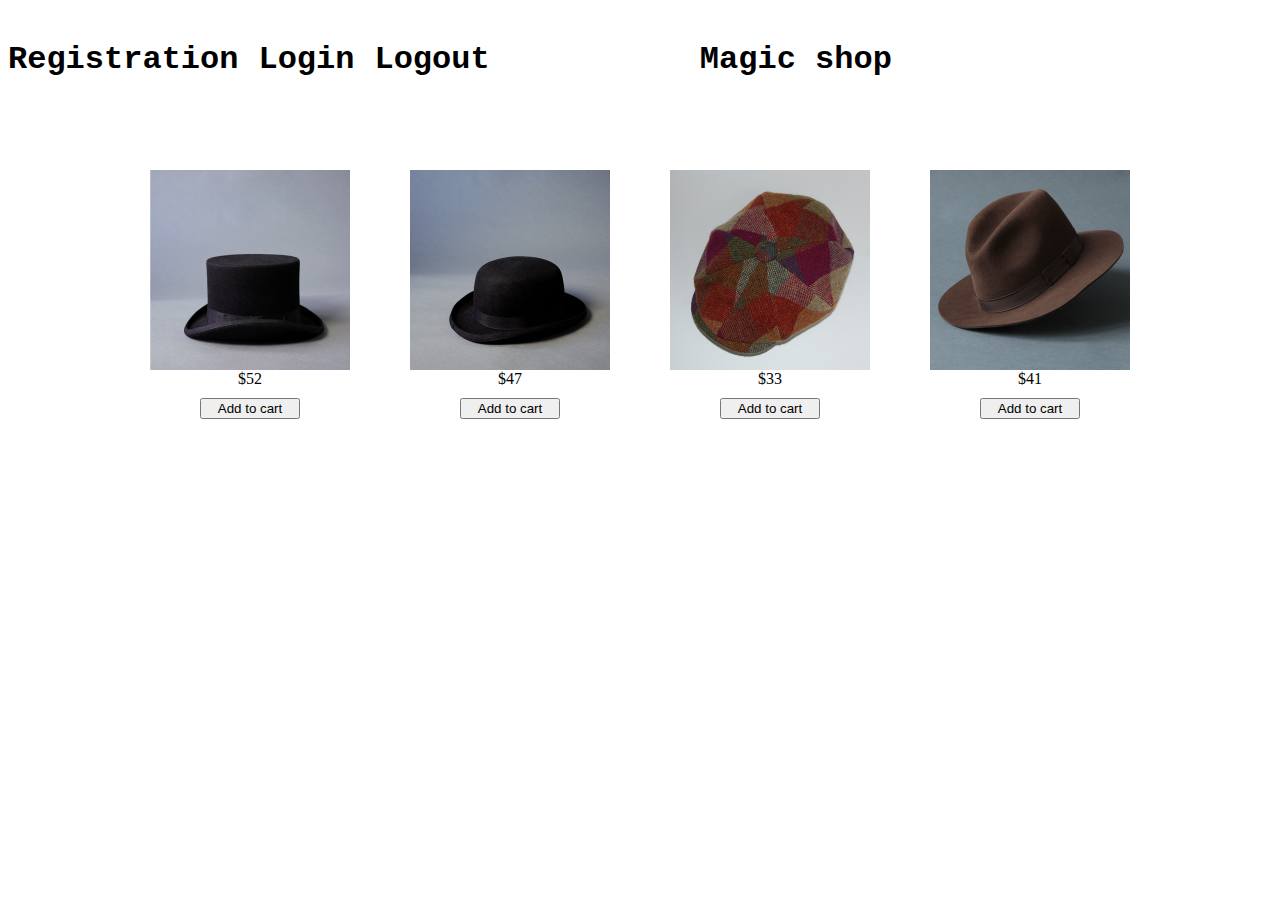
==== index.html @ ee4eafd5 "Update index.html" ====
<!DOCTYPE html>
<html>
<title>Magic Shop. Catalog</title>

<head>
  <meta content="text/html;charset=utf-8" http-equiv="Content-Type" />
  <meta content="utf-8" http-equiv="encoding" />
  <meta http-equiv="X-UA-Compatible" content="IE=edge">
  <script type="text/javascript" src="utils.js"></script>
  <link rel="stylesheet" href="styles.css" />
  
  <!-- GTM Datalayer init -->
  <script>
  window.dataLayer = window.dataLayer || [];
  </script>
  

<!-- Google Tag Manager -->
<!-- <script>(function(w,d,s,l,i){w[l]=w[l]||[];w[l].push({'gtm.start':
  new Date().getTime(),event:'gtm.js'});var f=d.getElementsByTagName(s)[0],
  j=d.createElement(s),dl=l!='dataLayer'?'&l='+l:'';j.async=true;j.src=
  'https://www.googletagmanager.com/gtm.js?id='+i+dl;f.parentNode.insertBefore(j,f);
  })(window,document,'script','dataLayer','GTM-MJKZ658');</script> -->
  <!-- End Google Tag Manager -->
  
  <script>
(function(I,n,f,o,b,i,p){
I[b]=I[b]||function(){(I[b].q=I[b].q||[]).push(arguments)};
I[b].t=1*new Date();i=n.createElement(f);i.async=1;i.src=o;
p=n.getElementsByTagName(f)[0];p.parentNode.insertBefore(i,p)})
(window,document,'script','https://livechat.infobip.com/widget.js','liveChat');

liveChat('init', '52bc5144-766d-428b-a72d-b704af9fc25b');
</script>


  <script>
    (function(e,t,n,o){e.PeopleEventsObject=o;e[o]=e[o]||{init:function(t){e[o].apiKey=t},
    setPerson:function(t,n){e[o].person=t;e[o].personTtl=n},
    forgetPerson:function(){e[o].toForgetPerson=true},
    track:function(){(e[o].q=e[o].q||[]).push(arguments)},
    updatePerson:function(t){e[o].personToUpdate={person:t}},
    appendToList:function(t,n){e[o].attributeToAppend={attributeName:t,attribute:n}}};
    var r=t.createElement("script");
    var s=t.getElementsByTagName("script")[0];r.async=1;r.src=n;s.parentNode.insertBefore(r,s)})
    (window,document,'https://s3.eu-central-1.amazonaws.com/portal-cdn-production/people-events-sdk/pe.latest-2.js','pe');
    
    pe.init('67b9a58c644e9b8e1e9699b56c50d80d-0589d58f-8f0c-4327-bbbc-e8e8356945bc');
    </script>
   <script>
  import {InfobipRTC} from "infobip-rtc"; 
    </script>
 
  <script src="//rtc.cdn.infobip.com/1.14.9/infobip.rtc.js"></script>
  <script>
    
  let token = obtainToken(); // here you call '/webrtc/1/token'
  let options = {debug: true}
  let infobipRTC = new InfobipRTC(token, options);
  
  infobipRTC.on('connected', function (event) {
    console.log('Connected with identity: ' + event.identity);
});
infobipRTC.on('disconnected', function (event) {
    console.log('Disconnected!');
});
  
  infobipRTC.connect();
    let outgoingCall = infobipRTC.call('Alice');
   </script>

</head>

<body>
  

  
<!-- Google Tag Manager (noscript) -->
<!-- <noscript><iframe src="https://www.googletagmanager.com/ns.html?id=GTM-MJKZ658"
  height="0" width="0" style="display:none;visibility:hidden"></iframe></noscript> -->
<!-- End Google Tag Manager (noscript) -->
  
  <header class="header">
    <nav>
      <ul class="menu">
        <li><a class="delink delink-registration" href="./registration.html">
          <h1>Registration</h1>
        </a></li>
        <li>    <a class="delink delink-login" href="./login.html">
          <h1>Login</h1>
        </a></li>
        <li> <a class="delink delink-logout" onclick="logout()">
          <h1>Logout</h1>
        </a></li>
      </ul>
    </nav>
    <a class="delink" href="./">
      <h1>Magic shop</h1>
    </a>
    <div class="counter">
      <a class="delink" id="cart" href="./checkout.html"></a>
    </div>
  </header>
  <article class="shop-content" id="shop">
    <div class="items-row">
      <div class="item-container">
        <div class="item"><a href="./products/1.html"><img class="image" src="images/hat01.jpg" alt="tophat" /></a>
        </div>
        <div>$52</div>
        <button class="button-add" type="button" onclick="addToCart('tophat', 52)">
          Add to cart
        </button>
      </div>
      <div class="item-container">
        <div class="item"><a href="./products/2.html"><img class="image" src="images/hat02.jpg" alt="bowlhat" /></a>
        </div>
        <div>$47</div>
        <button class="button-add" type="button" onclick="addToCart('bowlhat', 47)">
          Add to cart
        </button>
      </div>
      <div class="item-container">
        <div class="item"><a href="./products/3.html"><img class="image" src="images/hat03.jpg" alt="donegal" /></a>
        </div>
        <div>$33</div>
        <button class="button-add" type="button" onclick="addToCart('donegal', 33)">
          Add to cart
        </button>
      </div>
      <div class="item-container">
        <div class="item"><a href="./products/4.html"><img class="image" src="images/hat04.jpg" alt="fedora" /></a>
        </div>
        <div>$41</div>
        <button class="button-add" type="button" onclick="addToCart('fedora', 41)">
          Add to cart
        </button>
      </div>
    </div>
  </article>
  <script>

    const user = getUser(); // se define el usario para asociarlo al email
    pe.setPerson({email:user.email}); 
    updateCartView('cart');
    // se define el evento addToCart para capturar los elementos agregados al carrito
    async function addToCart(itemName, price) {
      addItemToCart(itemName, price);
      updateCartView('cart');
      await pe.track('agregarcarrito', { item: itemName, price: price, quantity: 1 });
      
      
      // const user = getUser();
      // if (user && user.email) {
      //     window.dataLayer.push({'product_name': itemName, 'product_price': price, 'qty': 1, 'event': 'add_to_cart'});
      //     console.log('Item Added to Cart');
      //   await pe.track('add_tcart', { item: itemName, price: price, quantity: 1 });
      // } else {
      //   await pe.track('demoViewItem', { itemCategory: 'test', itemPrice: price, itemName });
      // }
    }

    async function logout() {
      window.dataLayer.push({'user_id': '','event': 'logout'});
      console.log('User Logged Out');
      await pe.track('logout'); // your custom event
      await pe.forgetPerson();
      removeUser();
      setTimeout(() => window.location = './', 3000)
    }


    (async () => {
      const registrationLink = document.querySelector('.delink-registration');
      const loginLink = document.querySelector('.delink-login');
      const logoutLink =  document.querySelector('.delink-logout');
      logoutLink.style.display = 'none';

      const user = getUser();
      if (user && user.email) {
        registrationLink.style.display = 'none';
        loginLink.style.display = 'none';
        logoutLink.style.display = 'inline';
      }
      updateCartView('cart');
    })();
  </script>
</body>

</html>
---- styles.css ----
.header {
  display: flex;
  align-items: center;
  justify-content: space-between;
  font-family: courier, arial, helvetica;
  margin-top: 20px;
}

.hidden {
  display: none !important;
}

.counter {
  font-size: 20px;
  min-width: 170px;
}

.delink {
 text-decoration: none;
 color:black; 
}

.register-content {
  margin-top: 40px;
  display: flex;
  flex-direction: column;
  align-items: center;
}

.field-container {
  display: flex;
  margin-top: 10px;
  align-items: center;
}

.field {
  width: 100px;
  font-size: 18px;
}

.menu {
  padding: 0;
  margin: 0;
  display: flex;
  list-style: none;
}

.menu li {
  margin-right: 20px;
}

.menu li:last-child {
  margin-right: 0;
}

.input {
  width: 200px;
  height: 28px;
}

.button-register {
  margin: 10px 0px 0px 238px;
}

.shop-content {
  margin-top: 40px;
  display: flex;
  flex-direction: column;
  align-items: center;
}

.items-row {
  display: flex;
}

.item-container {
  margin: 30px;
  display: flex;
  flex-direction: column;
  align-items: center;
}

.item {
  width: 200px;
  height: 200px;
  text-align: center;
}

.image {
  width: auto;
  height: 100%;
}

.button-add {
  margin-top: 10px;
  width: 100px;
}

.product-content {
  margin-top: 40px;
  display: flex;
  justify-content: center;
}

.product-image-container {
  width: 400px;
  height: 400px;
  text-align: center;
}

.product-image {
  width: auto;
  height: 100%;
}

.product-details {
  display: flex;
  flex-direction: column;
  height: 400px;
  width: 300px;
  margin-left: 40px;
}

.product-name {
  font-size: 48px;
}

.product-price {
  font-size: 22px;
  margin-top: 10px;
}

.product-description {
  margin-top: 22px;
}

.product-button-add {
  margin-top: auto;
  width: 100px;
}

.cart-content {
  display: flex;
  flex-direction: column;
  align-items: center;
}

.checkout {
  
}

.cart-items {
  display: flex;
  flex-direction: column;
}

.cart-item {
  display: flex;
  font-size: 18px
}

.cart-item-name {

}

.cart-item-price {
  font-style: italic;
  margin-left: auto;
}

.cart-total {
  margin-top: 10px;
}

.payment {
  display: flex;
  flex-direction: column;
}

.checkout-card-input {
  height: 24px;
  width: 400px;
}

.checkout-card-details {
  margin-top: 10px;
  display: flex;
}

.checkout-month-input {
  height: 24px;
  width: 50px;
}

.checkout-year-input {
  height: 24px;
  width: 50px;
  margin-left: 5px;
}

.checkout-cvv-input {
  margin-left: auto;
  height: 24px;
  width: 50px;
}

.checkout-button-pay {
  width: 58px;
  height: 30px;
  align-self: flex-end;
  margin-top: 10px;
}

.thanks-content {
  margin-top: 40px;
  display: flex;
  flex-direction: column;
  align-items: center;
}

.thanks-first {
  font-size: 40px;
}

.thanks-second {
  font-size: 28px;
}
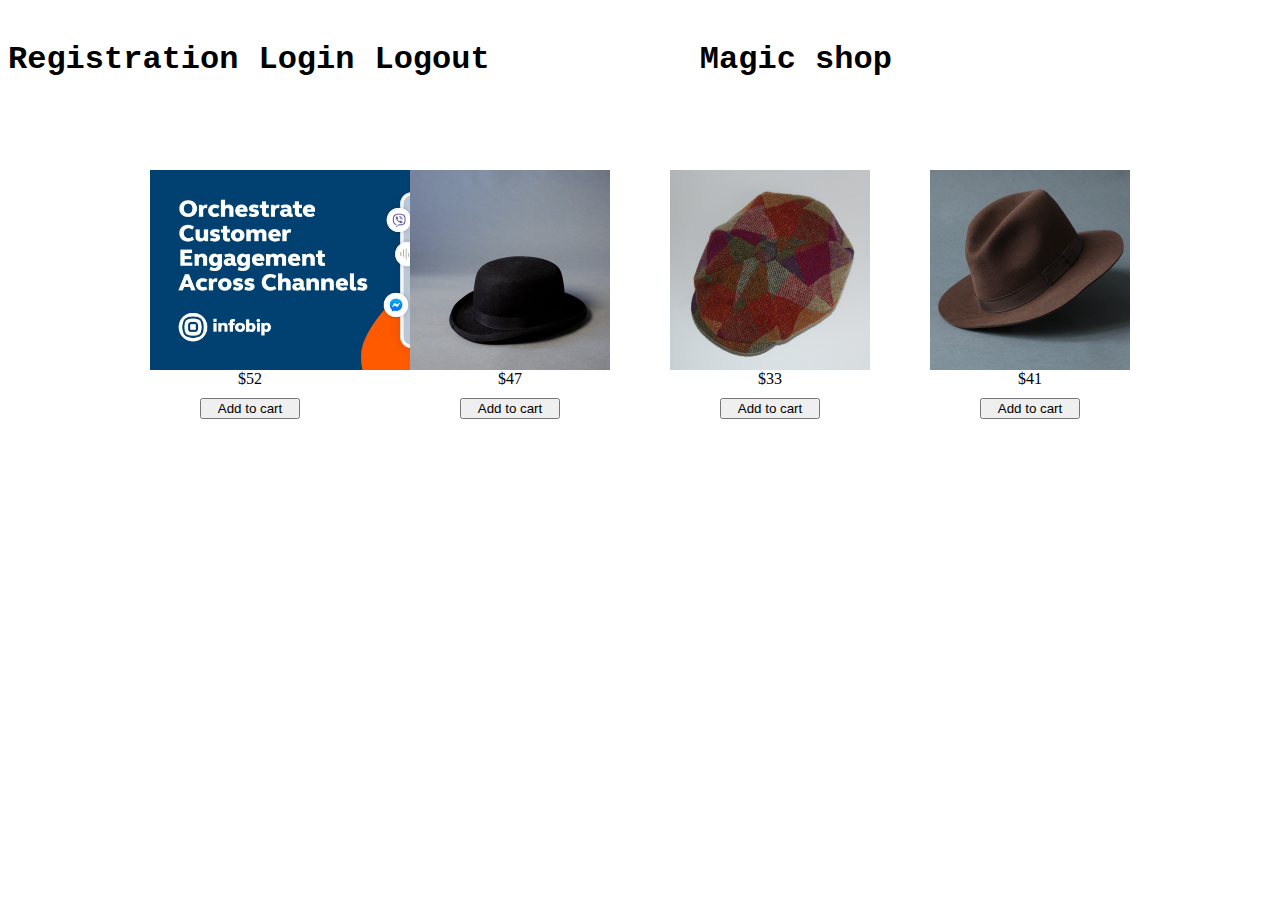
==== commit fa193da2: "Update index.html" ====
--- a/index.html
+++ b/index.html
@@ -31,6 +31,22 @@
 (window,document,'script','https://livechat.infobip.com/widget.js','liveChat');
 
 liveChat('init', '52bc5144-766d-428b-a72d-b704af9fc25b');
+</script>
+  
+  <script>
+  (function(I,n,f,o,b,i,p){
+  I[b]=I[b]||function(){(I[b].q=I[b].q||[]).push(arguments)};
+  I[b].t=1*new Date();i=n.createElement(f);i.async=1;i.src=o;
+  p=n.getElementsByTagName(f)[0];p.parentNode.insertBefore(i,p)})
+  (window,document,'script','https://webpush.infobip.com/bundle-latest.js','infobipWebPush');
+
+  infobipWebPush('init', {
+    applicationCode: 'd80a15353bbde002c493510dd0e9ff65-2a45e5ac-226f-4680-be06-6cc634beeb6a',
+    vapidPublicKey: 'BHTd6cLO1m5fnIBCfbWJY5a3KMZa2fkGE-Nz3azfRe8TURojVfXQcM1bePHnPPcHq6wejPYfJ32Tc5V-r8IXnDM=',
+    optIn: {
+      autostart: true,
+    },
+  });
 </script>
 
 
@@ -104,7 +120,7 @@
   <article class="shop-content" id="shop">
     <div class="items-row">
       <div class="item-container">
-        <div class="item"><a href="./products/1.html"><img class="image" src="images/hat01.jpg" alt="tophat" /></a>
+        <div class="item"><a href="./products/1.html"><img class="image" src="images/Moments.jpg" alt="Moments" /></a>
         </div>
         <div>$52</div>
         <button class="button-add" type="button" onclick="addToCart('tophat', 52)">
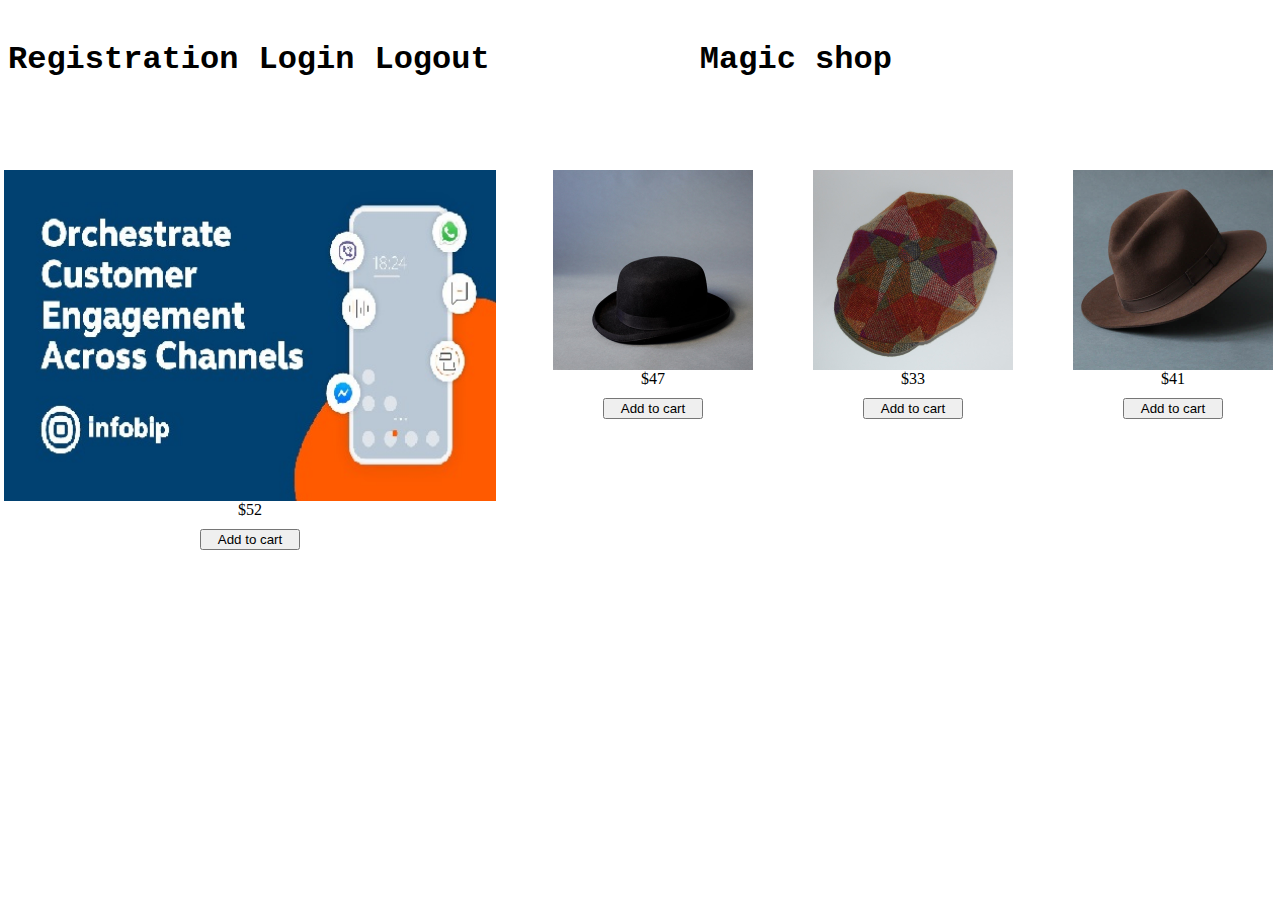
==== commit 941f4577: "Update index.html" ====
--- a/index.html
+++ b/index.html
@@ -120,7 +120,7 @@
   <article class="shop-content" id="shop">
     <div class="items-row">
       <div class="item-container">
-        <div class="item"><a href="./products/1.html"><img class="image" src="images/Moments.jpg" alt="Moments" /></a>
+        <div class="container><a href="./products/1.html"><img class="image" src="images/Moments.jpg" alt="Moments" /></a>
         </div>
         <div>$52</div>
         <button class="button-add" type="button" onclick="addToCart('tophat', 52)">
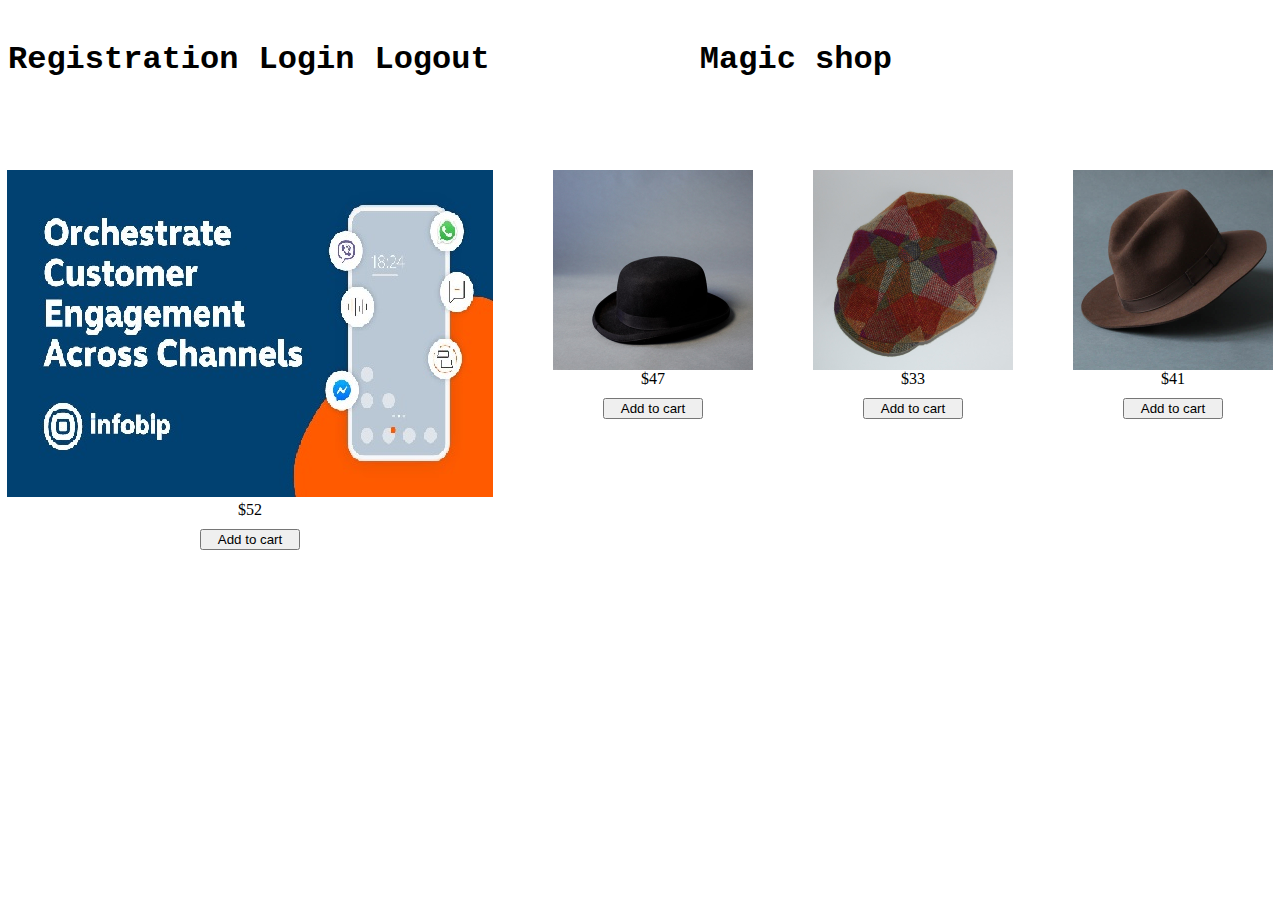
==== commit 1bcfdeb6: "Update index.html" ====
--- a/index.html
+++ b/index.html
@@ -120,7 +120,7 @@
   <article class="shop-content" id="shop">
     <div class="items-row">
       <div class="item-container">
-        <div class="container><a href="./products/1.html"><img class="image" src="images/Moments.jpg" alt="Moments" /></a>
+        <div class="item><a href="./products/1.html"><img class="container" src="images/Moments.jpg" alt="Moments" /></a>
         </div>
         <div>$52</div>
         <button class="button-add" type="button" onclick="addToCart('tophat', 52)">
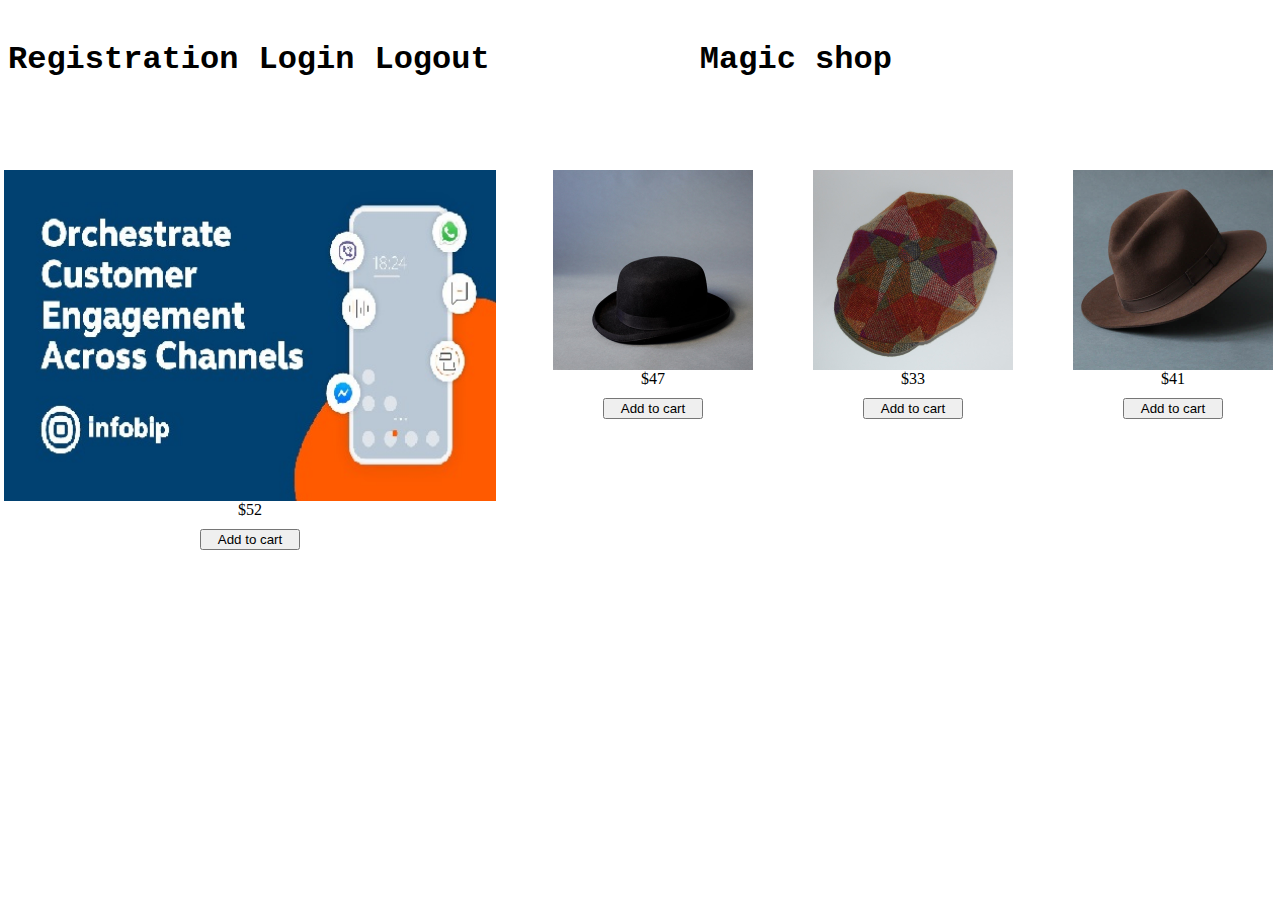
==== commit 7937995f: "Update index.html" ====
--- a/index.html
+++ b/index.html
@@ -120,7 +120,7 @@
   <article class="shop-content" id="shop">
     <div class="items-row">
       <div class="item-container">
-        <div class="item><a href="./products/1.html"><img class="container" src="images/Moments.jpg" alt="Moments" /></a>
+        <div class="item><a href="./products/1.html"><img class="image" src="images/Moments.jpg" alt="Moments" /></a>
         </div>
         <div>$52</div>
         <button class="button-add" type="button" onclick="addToCart('tophat', 52)">
--- a/styles.css
+++ b/styles.css
@@ -224,4 +224,13 @@
 
 .thanks-second {
   font-size: 28px;
-}+}
+
+.container{
+  height:90px;
+  width: 90px;
+}
+img {
+ width : 90%;
+ height: 90%; 
+}
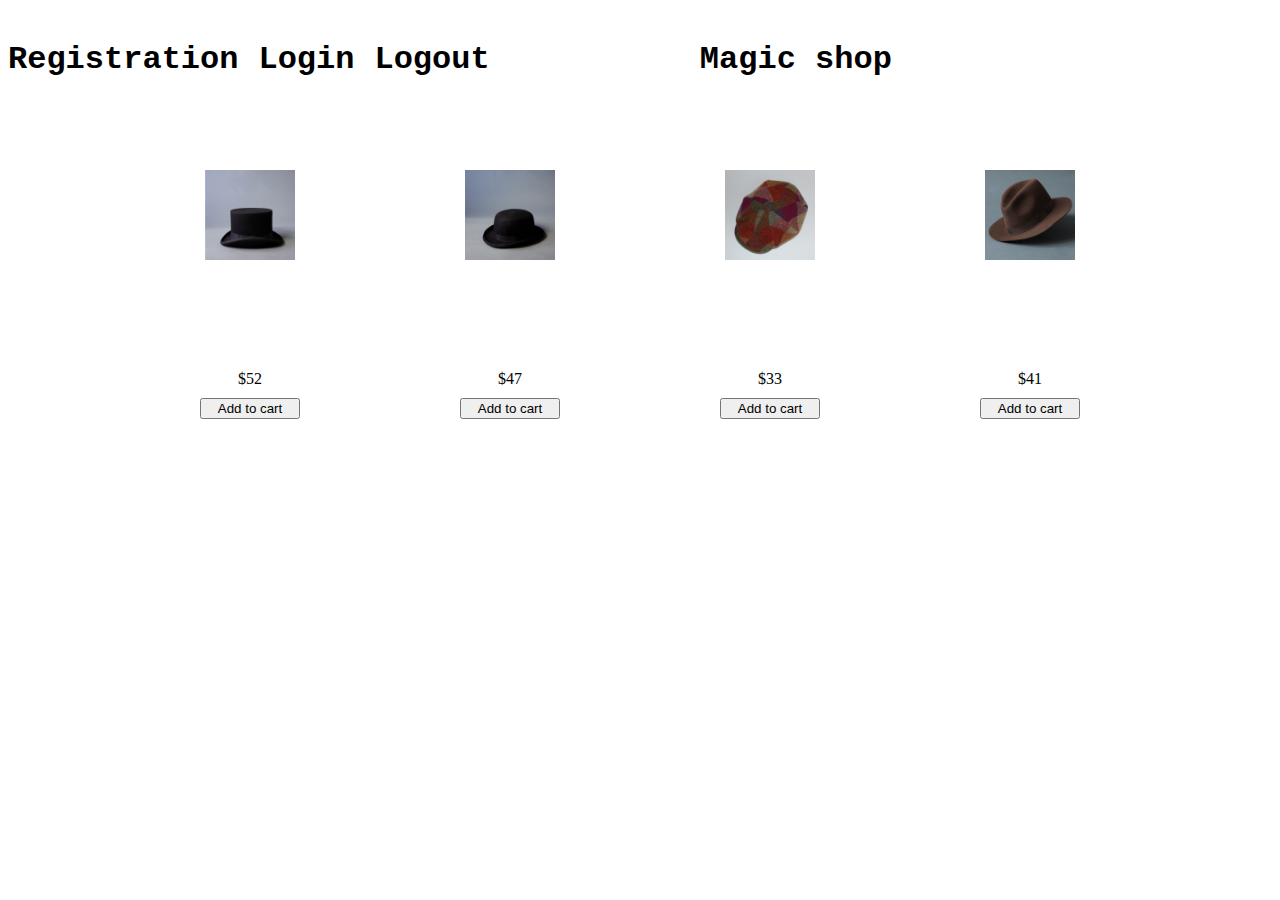
==== commit 236abc3d: "Update index.html" ====
--- a/index.html
+++ b/index.html
@@ -119,8 +119,8 @@
   </header>
   <article class="shop-content" id="shop">
     <div class="items-row">
-      <div class="item-container">
-        <div class="item><a href="./products/1.html"><img class="image" src="images/Moments.jpg" alt="Moments" /></a>
+       <div class="item-container">
+        <div class="item"><a href="./products/2.html"><img class="image" src="images/hat01.jpg" alt="Moments" /></a>
         </div>
         <div>$52</div>
         <button class="button-add" type="button" onclick="addToCart('tophat', 52)">
--- a/styles.css
+++ b/styles.css
@@ -87,8 +87,8 @@
 }
 
 .image {
-  width: auto;
-  height: 100%;
+  width: 90px;
+  height: 90px;
 }
 
 .button-add {
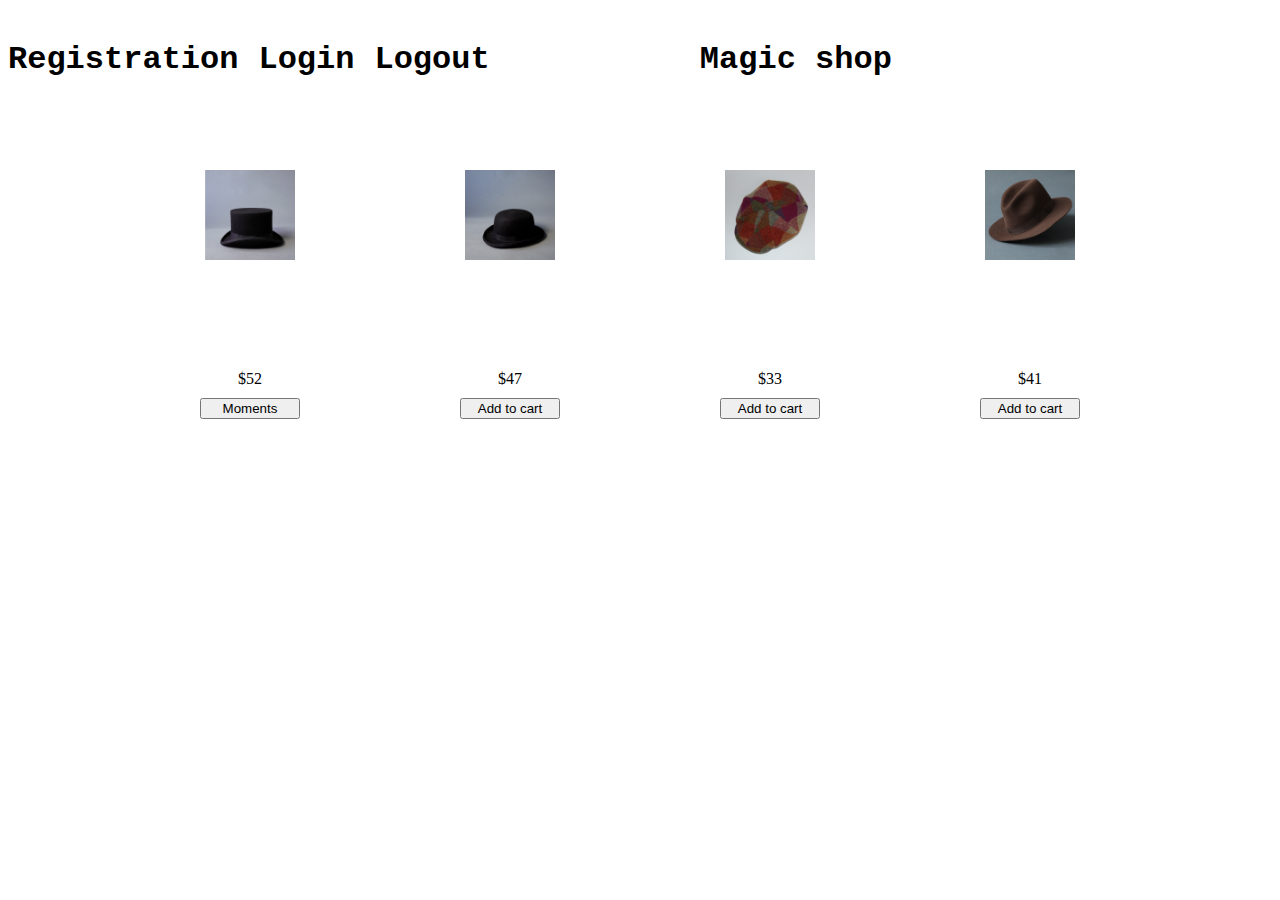
==== commit 21f0bf9e: "Update index.html" ====
--- a/index.html
+++ b/index.html
@@ -119,12 +119,12 @@
   </header>
   <article class="shop-content" id="shop">
     <div class="items-row">
-       <div class="item-container">
-        <div class="item"><a href="./products/2.html"><img class="image" src="images/hat01.jpg" alt="Moments" /></a>
+     <div class="item-container">
+        <div class="item"><a href="./products/1.html"><img class="image" src="images/hat01.jpg" alt="Moments" /></a>
         </div>
         <div>$52</div>
-        <button class="button-add" type="button" onclick="addToCart('tophat', 52)">
-          Add to cart
+        <button class="button-add" type="button" onclick="addToCart('Moments', 52)">
+          Moments
         </button>
       </div>
       <div class="item-container">
